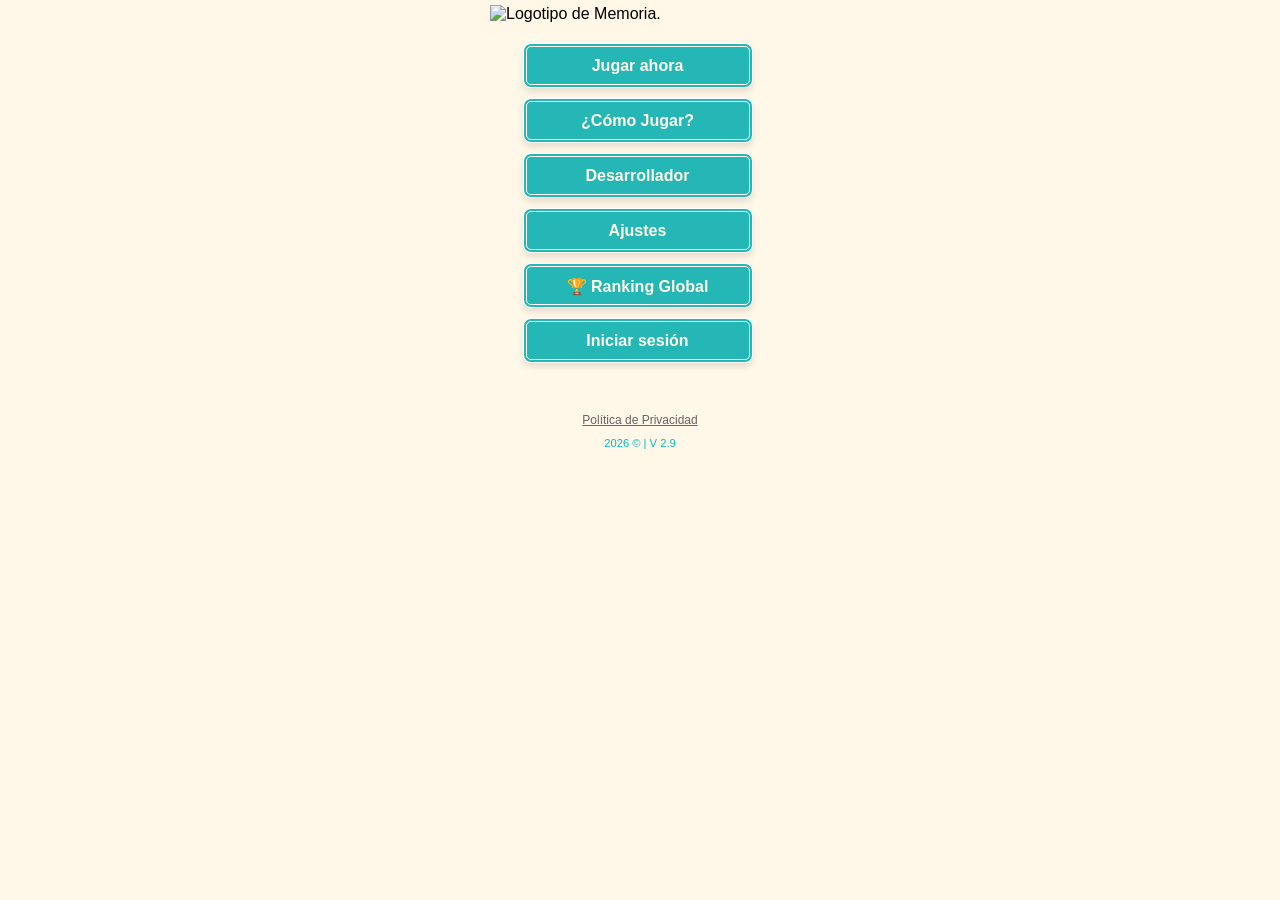
==== juego.html @ 7cce0005 "Actualizar juego.html" ====
<!DOCTYPE html>
<html lang="es-ve">
<head>
<!-- Google Tag Manager -->
<script>(function(w,d,s,l,i){w[l]=w[l]||[];w[l].push({'gtm.start':
new Date().getTime(),event:'gtm.js'});var f=d.getElementsByTagName(s)[0],
j=d.createElement(s),dl=l!='dataLayer'?'&l='+l:'';j.async=true;j.src=
'https://www.googletagmanager.com/gtm.js?id='+i+dl;f.parentNode.insertBefore(j,f);
})(window,document,'script','dataLayer','GTM-NGZ45QMT');</script>
<!-- End Google Tag Manager -->


    <meta charset="UTF-8">
    <title>Memoria</title>

    <meta name="viewport" content="width=device-width, initial-scale=1.0, maximum-scale=1.0, user-scalable=no, shrink-to-fit=no">
<meta name="google-adsense-account" content="ca-pub-4904948441378686">
    <meta name="author" content="Yanpiero Mujica">

    <meta name="title" content="Memoria | ¡Fortalece Tu Memoria!">

    <meta name="description" content="Juego de memoria interactivo con cronómetro, record de tiempo, puntos, score y números de victorias.">

    <meta name="keywords" content="Juego de memoria, entrena tu cerebro, aprende jugando, memoria online, memoria">

    <meta name="theme-color" content="#fff7e7">

    <meta name="robots" content="index, follow">

    <!-- Apple -->
    <meta name="apple-mobile-web-app-status-bar-style" content="default">
    <meta name="apple-mobile-web-app-title" content="Memoria | ¡Fortalece tu Memoria!">
    <meta name="format-detection" content="telephone=no, address=no, email=no">

    <link rel="apple-touch-icon" href="https://memoria-ymujica.vercel.app" sizes="180x180">

    <link rel="apple-touch-startup-image" href="https://memoria-ymujica.vercel.app/memoria.webp">
    <meta name="color-scheme" content="light dark">

    <!-- Open Graph (Facebook, LinkedIn, etc.) -->
    <meta property="og:title" content="Memoria | ¡Fortalece tu Memoria!">
    <meta property="og:description" content=" Juego interactivo de memoria con cronómetro, tiempo record, puntos, score números de Victorias.">
    <meta property="og:type" content="website">
    <meta property="og:url" content="https://memoria-ymujica.vercel.app">
    <meta property="og:image" content="https://memoria-ymujica.vercel.app/memoria.webp">

    <!-- Twitter Card -->
    <meta name="twitter:card" content="summary_large_image">
    <meta name="twitter:title" content="Memoria | ¡Fortalece tu Memoria!">
    <meta name="twitter:description" content="Juego interactivo de memoria con cronómetro, tiempo record, puntos, score números de Victorias.">
    <meta name="twitter:image" content="https://memoria-ymujica.vercel.app/memoria.webp">

    <!-- Localización -->
    <meta name="geo.region" content="VE-J" />
    <meta name="geo.placename" content="Puerto Cabello, Venezuela" />
    <meta name="geo.position" content="10.4696;-68.0149" />
    <meta name="ICBM" content="10.4696, -68.0149" />

    <link rel="stylesheet" href="style.css">
    <link rel="stylesheet" href="fuentes.css" type="text/css" media="all" />
    <link rel="stylesheet" href="icofont.min.css" type="text/css" media="all" />
    <link rel="shortcut icon" href="memoria-ico.webp" type="image/x-icon" />

    <script src="https://imasdk.googleapis.com/js/sdkloader/ima3.js"></script>

      <script defer src="https://www.paypal.com/sdk/js?client-id=AWzLgFu6y9ElpUoQCBYJPf7OWQUaOFPDxSVL7UrSVDQteqFinGalLvHEt4aJCNxUja_aO5AY-lYuT3KP&components=paypal-subscriptions&currency=USD"></script>
    <script src="//web.webpushs.com/js/push/d87d5962637fd4ed0592c606c1a87211_1.js" async></script>

<script async src="https://pagead2.googlesyndication.com/pagead/js/adsbygoogle.js?client=ca-pub-4904948441378686"
     crossorigin="anonymous"></script>
</head>
<body>

<header class="header">
    <img id="img" class="img" src="memoria.svg" alt="Logotipo de Memoria." />

</header>

<main class="menu-principal" id="menu-principal">

            <!-- Botones en pantalla móvil -->
 <div class="contenedor">
        <div class="cont__btn">
            <button id="btn-jugar" class="btn__menu" data-i18n="jugar_ahora">Jugar ahora</button>

            <button id="btn-como-jugar" class="btn__menu" data-i18n="como_jugar">¿Cómo Jugar?</button>

            <button id="btn-desarrolladores" class="btn__menu" data-i18n="desarrollador">Desarrollador</button>

<button id="btn-ajustes" class="btn__menu" data-i18n="ajustes">Ajustes</button>

<button id="btn-ranking" class="btn__menu" data-i18n="ranking_btn">🏆 Ranking Global</button>

<!-- Barra de usuario -->
<div class="login">
        <button id="btn-login-menu" class="btn__menu" data-i18n="iniciar_sesion"><span id="" class="icofont-duotone icofont-sign-in">
    </span> Iniciar sesión</button>

<div id="user-info-menu" style="display: none; align-items: center; gap: 5px;"></div>
</div>
<!--
<button id="btn-salir" class="btn__menu" data-i18n="salir">Salir</button>
-->
        </div>
    </div>
</main>

<!-- VISTA DEL JUEGO (Oculta al inicio, se muestra al dar click en Jugar) -->

<section id="pantalla-juego" class="game-container">
    <!-- Botones en tamaño de PC -->
    <button id="btn-volver-menu" class="btn__secundario" title="Volver" data-i18n-title="titulo_volver">
        <i class="icofont-arrow-left"></i>
    </button>

    <div class="flex">
        <button id="btn-iniciar" class="btn" title="Iniciar el Juego" data-i18n="iniciar_juego" data-i18n-title="titulo_iniciar">Iniciar Juego</button>
        <button id="btn-reiniciar" class="btn" title="Remover las cartas" data-i18n="revolver_cartas" data-i18n-title="titulo_revolver">Revolver Cartas</button>
        <button id="btn-borrar-historial" class="btn" title="Reiniciar los Marcadores" data-i18n="resetear_valores" data-i18n-title="titulo_resetear">Resetear Valores</button>
    </div>

    <!-- Tablero -->
    <div id="tablero-juego" class="tablero">
        <!-- Generaremos las cartas dinámicamente con JS -->
    </div>
</section>


<!-- MODAL: Login / Registro -->
<div id="modal-login" class="modal-overlay" style="display: none;">
    <div class="modal-card">
        <h2 id="login-titulo" data-i18n="iniciar_sesion">Iniciar Sesión</h2>

        <!-- Formulario -->
        <form id="form-auth" style="display: flex; flex-direction: column; gap: 12px; margin: 20px 0;">
            <input 
                type="email" 
                id="auth-email" 
                data-i18n-placeholder="correo_electronico"
                placeholder="Correo electrónico" 
                required
                style="padding: 10px; border-radius: 6px; border: 1px solid #ccc; font-size: 15px;"
            >
            <input 
                type="password" 
                id="auth-password" 
                data-i18n-placeholder="contrasena_min"
                placeholder="Contraseña (mín. 6 caracteres)" 
                required
                minlength="6"
                style="padding: 10px; border-radius: 6px; border: 1px solid #ccc; font-size: 15px;"
            >
            <input 
                type="text" 
                id="auth-username" 
                data-i18n-placeholder="nombre_usuario"
                placeholder="Nombre de usuario (solo al registrarse)" 
                style="padding: 10px; border-radius: 6px; border: 1px solid #ccc; font-size: 15px; display: none;"
            >

<!-- En el formulario de registro, añade esto -->
<div id="pais-container" style="display: none; margin-top: 10px;">
    <label for="auth-pais" style="font-size: 14px; color: #333;">País de origen:</label>
    <select id="auth-pais" style="width: 100%; padding: 10px; border-radius: 6px; border: 1px solid #ccc; font-size: 15px; margin-top: 5px; background: white; color: #333;">
        <option value="🌎">🌎 Selecciona tu país</option>  
   <option value="🇦🇬">🇦🇬 Antigua y Barbuda</option>  
<option value="🇦🇼">🇦🇼 Aruba</option> 
        <option value="🇦🇷">🇦🇷 Argentina</option>
<option value="🇧🇸">🇧🇸 Bahamas</option> 
<option value="🇧🇧">🇧🇧 Barbados</option> 
<option value="🇧🇿">🇧🇿 Belice</option> 
<option value="🇧🇴">🇧🇴 Bolivia</option>
        <option value="🇧🇷">🇧🇷 Brasil</option>
<option value="🇧🇶">🇧🇶 Bonaire</option> 
<option value="🇨🇦">🇨🇦 Canadá</option>
        <option value="🇨🇱">🇨🇱 Chile</option>
<option value="🇨🇴">🇨🇴 Colombia</option>
<option value="🇨🇷">🇨🇷 Costa Rica</option>
<option value="🇨🇺">🇨🇺 Cuba</option>
<option value="🇩🇲">🇩🇲 Dominica</option> 
<option value="🇨🇼">🇨🇼 Curacao</option> 
<option value="🇪🇨">🇪🇨 Ecuador</option>
<option value="🇸🇻">🇸🇻 El Salvador</option>

<option value="🇪🇸">🇪🇸 España</option>
<option value="🇺🇸">🇺🇸 Estados Unidos</option>
<option value="🇬🇩">🇬🇩 Granada</option>
<option value="🇬🇹">🇬🇹 Guatemala</option>
<option value="🇬🇾">🇬🇾 Guyana</option> 
<option value="🇭🇹">🇭🇹 Haití</option>
<option value="🇭🇳">🇭🇳 Honduras</option>
<option value="🇯🇲">🇯🇲 Jamaica</option> 
<option value="🇲🇽">🇲🇽 México</option>
<option value="🇳🇮">🇳🇮 Nicaragua</option>
<option value="🇵🇦">🇵🇦 Panamá</option>
<option value="🇵🇾">🇵🇾 Paraguay</option>
<option value="🇵🇪">🇵🇪 Perú</option> 
<option value="🇵🇷">🇵🇷 Puerto Rico</option>
<option value="🇩🇴">🇩🇴 República Dominicana</option>
<option value="🇰🇳">🇰🇳 San Cristobal y Nieves</option> 
<option value="🇱🇨">🇱🇨 Santa Lucia</option> 
<option value="🇻🇨">🇻🇨 San Vicente y las Granadinas</option> 
<option value="🇸🇷">🇸🇷 Suriname</option> 
<option value="🇹🇹">🇹🇹 Trinidad y Tobago</option> 
 <option value="🇺🇾">🇺🇾 Uruguay</option>
      <option value="🇻🇪">🇻🇪 Venezuela</option>  
        
    </select>
</div>

            <button type="submit" id="btn-auth-submit" class="btn" data-i18n="entrar" style="margin-top: 5px;">
                Entrar
            </button>
        </form>

        <!-- Mensaje de error / éxito -->
        <p id="auth-mensaje" style="text-align: center; font-size: 14px; margin: 10px 0; min-height: 20px;"></p>

        <!-- Alternar entre login y registro -->
        <p style="text-align: center; font-size: 14px;">
            <span id="auth-cambiar-texto" data-i18n="no_tienes_cuenta">¿No tienes cuenta?</span>
            <a href="#" id="auth-cambiar-modo" data-i18n="registrate" style="color: #0056b3; font-weight: bold;">
                Regístrate
            </a>
        </p>

        <button class="btn-cerrar-modal" data-i18n="cerrar" style="margin-top: 15px;">Cerrar</button>
    </div>
</div>


<!-- MODAL: ¿Cómo Jugar? -->
<div id="modal-como-jugar" class="modal-overlay" style="display: none;">
    <div class="modal-card">
        <hgroup>
            <h2 data-i18n="como_jugar_titulo">¿Cómo Jugar?</h2>
            <h3 data-i18n="como_jugar_subtitulo">¡Pon a prueba tu memoria, acumula aciertos y mantén tus vidas a salvo!</h3>
        </hgroup>
        <p data-i18n="como_jugar_paso1">Voltea las cartas: Haz clic en dos cartas para descubrir los iconos ocultos en el tablero.</p>
        <p data-i18n="como_jugar_paso2">Haz parejas y gana vidas: Cada vez que encuentres una pareja correcta, ganarás vidas como recompensa para seguir jugando.</p>
        <p data-i18n="como_jugar_paso3">Cuidado con los errores: Si las cartas no coinciden, perderás una vida. Tienes un límite inicial de 7 vidas. Si te quedas a cero, podrás ver un anuncio rápido para recuperarlas y continuar exactamente donde ibas.</p>
        <p data-i18n="como_jugar_paso4">Objetivo: Voltea las cartas de dos en dos para encontrar las parejas idénticas antes de que se te acaben las 7 vidas.</p>
        <button class="btn-cerrar-modal" data-i18n="cerrar">Cerrar</button>
    </div>
</div>

<!-- MODAL: Ajustes -->
<div id="modal-ajustes" class="modal-overlay" style="display: none;">
    <div class="modal-card">
        <h2 data-i18n="ajustes_titulo">Ajustes</h2>

        <!-- Opción de Sonido -->
        <div class="setting-item">
            <span data-i18n="sonido">Sonido:</span>
            <button id="btn-toggle-sonido" class="btn-toggle activo"><i class="icofont-volume-bar"></i> <span data-i18n="activado">Activado</span></button>
        </div>

        <!-- Opción de Dark Mode -->
        <div class="setting-item">
            <span data-i18n="modo">Modo:</span>
            <button id="btn-toggle-dark"><i class="icofont-moon"></i> <span data-i18n="dark">Dark</span></button>
        </div>

        <!-- Ajustar Animaciones -->
        <div class="setting-item">
            <span data-i18n="animaciones">Animaciones</span>
            <button id="btn-toggle-animaciones" class="btn-toggle" data-i18n="animaciones_activadas">Activadas</button>
        </div>

       <!-- Ajustar Idiomas -->
<div class="setting-item">
    <span data-i18n="idioma">Idioma</span>
    <select id="btn-toggle-idioma" class="btn-toggle" style="background: white; color: #333; padding: 5px 10px; max-height: 200px;">
        <option value="es">Español</option>
        <option value="en">English</option>
        <option value="pt">Português</option>
        <option value="fr">Français</option>
        <option value="it">Italiano</option>
        <option value="de">Deutsch</option>
        <option value="nl">Nederlands</option>
        <option value="ar">العربية</option>
        <option value="ja">日本語</option>
        <option value="ko">한국어</option>
        <option value="zh">中文</option>
        <option value="ru">Русский</option>
        <option value="el">Ελληνικά</option>
        <option value="he">עברית</option>
        <option value="id">Bahasa Indonesia</option>
        <option value="gn">Guaraní</option>
        <option value="guc">Wayuunaiki</option>
        <option value="wau">Warao</option>
        <option value="pex">Pemón</option>
        <option value="jiv">Jivi (Hiwi)</option>
        <option value="wot">Wottuja (Piaroa)</option>
        <option value="pap">Papiamento</option>
    </select>
</div>
        <button class="btn-cerrar-modal" data-i18n="cerrar">Cerrar</button>
    </div>
</div>

<!-- MODAL: Desarrolladores -->
<div id="modal-desarrolladores" class="modal-overlay" style="display: none;">
    <div class="modal-card">
        <h2 data-i18n="desarrollador_titulo">Desarrollador</h2>
        <p>
            <span data-i18n="desarrollador_texto">Hola, soy Yampiero Mujica, creé Memoria con mucho cariño, HTML, CSS y Javascript para que pases un buen rato entrenando tu memoria sin anuncios molestos. Si te gusta el proyecto y quieres apoyarme a mantenerlo activo, invítame un café haciendo clic en la tacita</span>
            <a href="https://paypal.me/yanpierom" target="_blank" class="btn-apoyo" title="Invítame un café">
                <span class="icono-cafe"><i class="icofont-coffee-mug"></i></span>
            </a>
        </p>
        <button class="btn-cerrar-modal" data-i18n="cerrar">Cerrar</button>
    </div>
</div>



<!-- Modal de "Sin Vidas" / Monetización -->
<div id="modal-sin-vidas" class="modal-overlay" style="display: none;">
    <div class="modal-card">
        <h2 data-i18n="sin_vidas_titulo">¡Te has quedado sin vidas!</h2>
        <p data-i18n="sin_vidas_mensaje">¿Qué deseas hacer para continuar?</p>



        <div class="modal-botones">

               <!-- AQUÍ VA EL BOTÓN DE PAYPAL -->
      <div id="paypal-button-container" style="margin: 15px 0;"></div>
<!-- Dentro del modal-sin-vidas -->
<button id="btn-ver-anuncio" class="btn-video" data-i18n="ver_anuncio" style="background: #28a745; color: white; padding: 12px; border: none; border-radius: 8px; font-weight: bold; width: 100%; margin-bottom: 10px; cursor: pointer;">
    🎬 <span data-i18n="ver_anuncio_texto">Ver anuncio y salvar mi progreso</span>
</button>
<button id="btn-reiniciar" class="btn-penalizacion" data-i18n="reiniciar_partida" style="background: #e74c3c; color: white; padding: 12px; border: none; border-radius: 8px; font-weight: bold; width: 100%; cursor: pointer;">
    🔄 <span data-i18n="reiniciar_partida_texto">Reiniciar partida (Perder progreso)</span>
</button>

        </div>
    </div>
</div>

<footer class="footer" id="footer">
  <!-- ENLACE A LA POLÍTICA DE PRIVACIDAD -->
    <div style="margin: 10px 0 10px 0; font-size: 12px;">
        <a href="privacidad.html" data-i18n="politica_privacidad" style="color: #666; text-decoration: underline;">Política de Privacidad</a>
    </div>
    <div><p class="pie" data-i18n="version" >2026 © | V 2.9</p></div>
</footer>

<!-- MODAL: Ranking Global -->
<div id="modal-ranking" class="modal-overlay" style="display: none;">
    <div class="modal-card">
        <h2 data-i18n="ranking_titulo">🏆 Ranking Global</h2>
        <p data-i18n="ranking_subtitulo" style="font-size: 13px; color: #666;">Los 10 mejores jugadores por Score.</p>
        
        <div id="ranking-lista" style="margin: 15px 0; max-height: 300px; overflow-y: auto;">
            <p style="text-align: center; color: #999;">Cargando ranking...</p>
        </div>
        
        <div id="ranking-mi-posicion" style="padding: 10px; background: #f0f8ff; border-radius: 6px; margin-bottom: 15px; font-size: 14px; display: none;"></div>
        
        <button class="btn-cerrar-modal" data-i18n="cerrar">Cerrar</button>
    </div>
</div>

<!-- Modal del sistema dinámico -->
<div id="modal-sistema" class="modal-overlay" style="display: none;">
    <div class="modal-content">
        <h2 id="modal-titulo" class="modal-titulo" data-i18n="alerta">¡Alerta!</h2>
        <p id="modal-mensaje" class="modal-mensaje" data-i18n="mensaje_generico">Este es un mensaje genérico.</p>
        <button id="modal-boton-secundario" class="modal-boton-secundario" data-i18n="jugar_de_nuevo" style="display: none;">Jugar de nuevo</button>
        <button id="modal-boton-principal" class="modal-boton-accion" data-i18n="aceptar">Aceptar</button>
    </div>
</div>

<script type="module" src="main.js"></script>
<script src="https://cdn.jsdelivr.net/npm/canvas-confetti@1.6.0/dist/confetti.browser.min.js"></script>


</body>
</html>
---- style.css ----
/* Estilos Base (Mobile First) */
* {
    margin: 0;
    padding: 0;
    box-sizing: border-box;
}

:root {
    --color-claro: #fff7e7;
    --color-oscuro: #001f54;
    --color-yellow: #ffc224;
    --color-primary: #01bbbe;
    --color-secundary: #ffa188;
}
/* Estilos por defecto (Modo Claro) */
body {
    display: flex;
    flex-direction: column;
    align-items: center;
    font-size: 100%;
    font-family: "VAG Rounded Next Regular", sans-serif;
    padding: 5px 10px;
    background-color: var(--color-claro);
}

/* Bloquear el scroll del fondo cuando un modal está abierto */
body.modal-abierto {
    overflow: hidden;
}

/* Estilos cuando se activa el Modo Oscuro */
body.dark-mode {
    background-color: var(--color-oscuro);
    color: #e0e0e0;
}

/* Puedes adaptar las tarjetas o contenedores si es necesario */
body.dark-mode .tablero {
    background-color: #1e1e1e;
}

.header {
position: relative;
    width: 100%;
}

.boton__flex {
 display: flex;
flex-direction: column;
}

.username {
align-items: center;
color: var(--color-primary);
display: block;
font-size: 1em;
font-weight: bold;
margin: 0 auto;
padding: 5px 0;
text-aline: center;
}

.contenedor {
    width: 85%;
    margin: 0 auto;
    max-width: 1200px;
    padding: 20px 0 30px 0;
}

.valores {
    color: var(--color-oscuro);
    font-size: 1em;
    font-weight: 900;
}

/* Forzar a que los iconos de icofont tengan espacio y no se oculten */
.vidas-flotantes i, #vidas i {
    display: inline-block !important;
    font-style: normal !important;
}

/* Estilo por defecto para Móviles: 3 columnas y 2 filas (3 arriba, 3 abajo) */
.grid-stats {
    display: grid;
    grid-template-columns: repeat(3, 1fr);
    gap: 5px;
    text-align: center;
}

/* En pantallas de PC (mayores a 768px): Todo en una sola fila de 6 columnas */
@media (min-width: 768px) {
    .grid-stats {
        grid-template-columns: repeat(6, 1fr);
    }
}

.img {
    display: block;
    width: 70%;
    margin: 0 auto;
filter: drop-shadow( 0 4px 6px var(--color-claro));

    @media (width >= 760px) {
        width: 300px;
    }
}

.flex {
    display: flex;
    flex-wrap: wrap;
    justify-content: center;
    align-items: center;
    margin: 0 0 10px;
}

.btn,
.btn__menu {
    display:;
    color: #fff7e7;
    background-color: #25b7b6;
    border: 4px double #fff;
    border-radius: 8px;
    margin-right: 5px;
    padding: 10px 20px;
    text-aline: center;
    font-size: 0.7em;
    font-weight: 900;
    cursor: pointer;
    width: 100px;
}

.cont__btn {
    display: flex;
    flex-direction: column;
    gap-bottom: 10px;
    justify-content: center;
    align-items: center;
}

.btn__menu {
    box-shadow: 0 4px 6px rgba(0, 0, 0, 0.1);
    display: block;
    height: 45px;
    font-size: 1em;
    margin-bottom: 10px;
    place-content: center;
    width: 230px;
}

.btn:hover,
.btn__menu:hover {
    transition: 0.5s ease;
    background-color: #fb8370;
}

.btn__secundario {
    border: none;
    color: #fff;
    text-shadow: 5px 2px 6px rgba(0, 0, 0, 0.5);
    position: absolute;
    top: 45px;
    left: 5px;
    font-size: 2.5em;
    background: transparent;
}


/* El tablero se adapta al ancho disponible */

.tablero {
    display: grid;
    grid-template-columns: repeat(4, 1fr);
    /* Fuerza exactamente 4 columnas */
    gap: 5px;
    /* Espacio entre las cartas */
    width: 100%;

    background: transparent;
    @media (width >= 760px) {
        width: 500px;

        /* Tamaño máximo en escritorio */
        justify-content: center;
        align-items: centet;
    }
}


.card {
    aspect-ratio: 3/4;
    /* Mantiene la proporción de la carta */
    perspective: 1000px;
    cursor: pointer;
}

.card-inner {
    position: relative;
    width: 100%;
    height: 100%;
    text-align: center;
    transition: transform 0.6s;
    transform-style: preserve-3d;
}

.card.flipped
.card-inner {
    transform: rotateY(180deg);
}

.card-front,
.card-back {
    position: absolute;
    width: 100%;
    height: 100%;
    backface-visibility: hidden;
    color: var(--color-yellow);
    display: flex;
    align-items: center;
    justify-content: center;
    border: 4px double #fff;
    background: #25b7b6;
    border-radius: 8px;
    /* Bordes redondeados modernos */
    font-size: 2em;
    font-weight: 900;
}

.card-back {
    transform: rotateY(180deg);
    background: #fff;
    border: 4px double var(--color-oscuro);
    color: var(--color-oscuro);
    font-weight: 500;
}

.card-back i {
    color: var(--color-oscuro);
    font-size: 1.7em;
    font-weight: 500;
}

/* Animación para simular que se revuelven las cartas */

@keyframes revolverEfecto {
    0% {
        transform: scale(1) rotate(0deg);
        opacity: 0.5;
    }
    50% {
        transform: scale(0.95) rotate(-3deg);
        opacity: 0.8;
    }
    100% {
        transform: scale(1) rotate(0deg);
        opacity: 1;
    }
}

.revolviendo {
    animation: revolverEfecto 0.4s ease-in-out;
}

/* Si las animaciones están desactivadas, anulamos las transiciones */
body.sin-animaciones .card-inner {
    transition: transform 0s !important;
}

body.sin-animaciones .tablero.revolviendo {
    animation: none !important;
}

body.sin-animaciones .modal-content,
body.sin-animaciones .modal-overlay {
    transition: none !important;
}

.btn-apoyo {
    display: inline-flex;
    align-items: center;
    gap: 8px;
    background-color: transparent;
    color: var(--color-primary); /* Steel Blue clásico */
    border: none;
    padding: 6px 12px;
    
    font-family: inherit;
    font-size: 0.9em;
    font-weight: 500;
    text-decoration: none;
    transition: all 0.3s ease;
    cursor: pointer;
}

.btn-apoyo:hover {
    background-color: var(--color-primary);
    color: #ffffff;
    box-shadow: 0 4px 12px rgba(70, 130, 180, 0.25);
    transform: translateY(-1px);
}

.icono-cafe {
    font-size: 2.5em;
}

  .texto-apoyo {
        display: block;
    }
  

/* Ocultar el texto en pantallas muy pequeñas de móviles para que solo quede el ícono y ocupe menos espacio */
@media (max-width: 480px) {
  /*  .btn-apoyo {
        padding: 8px;
        border-radius: 50%;
    }
*/
}

.pie {
color: var(--color-primary);
font-size: 0.7em;
text-align: center;
}

/* Estilos generales para los modales */

.game-container {
display: none;
    padding: 8px 0 0;
z-index: ;
}

.modal-overlay {
    position: fixed;
    top: 0;
    left: 0;
    width: 100%;
    height: 100%;
    background: #fff /*var(--color-oscuro)*;
    display: none; /* Oculto por defecto para que no aparezcan solos */
    justify-content: center;
    align-items: center;
    z-index: 10000; /* Asegura que esté por encima de todo */
    opacity: 0;
    visibility: hidden;
    transition: opacity 0.3s ease, visibility 0.3s ease;
}


.modal-card {
    background: white;
    color: var(--color-oscuro);
    padding: 25px;
    border-radius: 12px;
    width: 90%;
    max-width: 350px;
    text-align: center;
    box-shadow: 0 4px 15px rgba(0,0,0,0.2);
}

.modal-card button {
    margin-top: 15px;
    background-color: var(--color-primary);
    color: white;
    border: none;
    font-size: 1em;
    font-weight: 900;
    padding: 8px 15px;
    border-radius: 5px;
    cursor: pointer;
}

.setting-item {
    display: flex;
    justify-content: space-between;
    align-items: center;
    margin: 20px 0;
    font-size: 16px;
}

.btn-toggle {
    background-color: #ccc;
    color: #333;
    border: none;
    padding: 8px 15px;
    border-radius: 5px;
    cursor: pointer;
    font-weight: bold;
    transition: background 0.2s;
}

/* --- ESTILOS GENERALES PARA LOS MODALES Y SISTEMA --- */

.modal-overlay {
    position: fixed;
    top: 0;
    left: 0;
    width: 100%;
    height: 100%;
    background: rgba(0, 0, 0, 0.7); /* Fondo oscuro semitransparente unificado */
    display: none; /* Oculto por defecto para que no aparezcan solos */
    justify-content: center;
    align-items: center;
    z-index: 10000; /* Asegura que esté por encima de todo */
    opacity: 0;
    visibility: hidden;
    transition: opacity 0.3s ease, visibility 0.3s ease;
}

/* Esta clase 'activo' es la que inyecta JavaScript para mostrarlos */
.modal-overlay.activo {
    display: flex !important;
    opacity: 1;
    visibility: visible;
}

.modal-card {
    background: white;
    color: var(--color-oscuro);
    padding: 25px;
    border-radius: 12px;
    width: 90%;
    max-width: 350px;
    text-align: center;
    box-shadow: 0 4px 15px rgba(0,0,0,0.2);
}

.modal-card button {
    margin-top: 15px;
    background-color: var(--color-primary);
    color: white;
    border: none;
    font-size: 1em;
    font-weight: 900;
    padding: 8px 15px;
    border-radius: 5px;
    cursor: pointer;
}

.setting-item {
    display: flex;
    justify-content: space-between;
    align-items: center;
    margin: 20px 0;
    font-size: 16px;
}

.btn-toggle {
    background-color: #ccc;
    color: #333;
    border: none;
    padding: 8px 15px;
    border-radius: 5px;
    cursor: pointer;
    font-weight: bold;
    transition: background 0.2s;
}

/* Contenedor interno del modal del sistema */
.modal-content {
    background: #ffffff;
    width: 90%;
    max-width: 400px;
    border-radius: 20px;
    padding: 30px;
    text-align: center;
    box-shadow: 0 10px 25px rgba(0,0,0,0.3);
    transform: scale(0.8);
    transition: transform 0.3s ease;
}

.modal-overlay.activo .modal-content {
    transform: scale(1); /* Pequeña animación de zoom al abrir */
}

.modal-titulo {
    color: #0a2a45;
    margin-top: 0;
    font-size: 22px;
    margin-bottom: 15px;
}

.modal-mensaje {
    color: #4a5568;
    font-size: 16px;
    line-height: 1.5;
    margin-bottom: 25px;
}

/* Botones dentro del modal del sistema */
.modal-boton-accion, .modal-boton-secundario {
    display: inline-block;
    padding: 10px 20px;
    border-radius: 25px;
    font-size: 15px;
    font-weight: 600;
    cursor: pointer;
    border: none;
    transition: all 0.2s ease;
    margin: 5px;
}

.modal-boton-accion {
    background-color: #4682b4; /* Steel Blue clásico de tu app */
    color: white;
}

.modal-boton-accion:hover {
    background-color: #3a6b91;
}

.modal-boton-secundario {
    background-color: #edf2f7;
    color: #4a5568;
}

.modal-boton-secundario:hover {
    background-color: #e2e8f0;
}
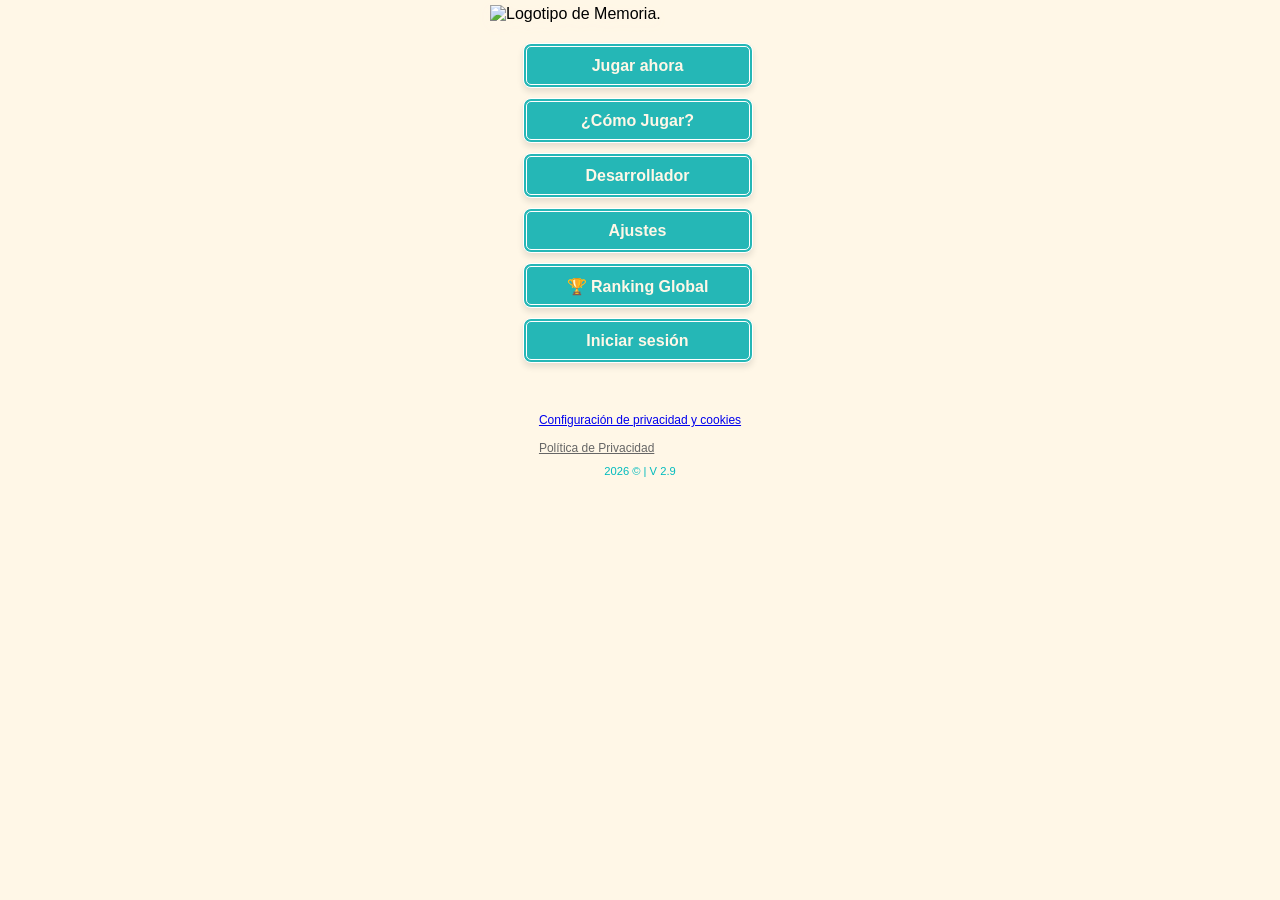
==== commit e052565d: "Actualizar juego.html" ====
--- a/juego.html
+++ b/juego.html
@@ -162,7 +162,7 @@
 <div id="pais-container" style="display: none; margin-top: 10px;">
     <label for="auth-pais" style="font-size: 14px; color: #333;">País de origen:</label>
     <select id="auth-pais" style="width: 100%; padding: 10px; border-radius: 6px; border: 1px solid #ccc; font-size: 15px; margin-top: 5px; background: white; color: #333;">
-        <option value="🌎">🌎 Selecciona tu país</option>  
+        <option value="">Selecciona tu país</option>  
    <option value="🇦🇬">🇦🇬 Antigua y Barbuda</option>  
 <option value="🇦🇼">🇦🇼 Aruba</option> 
         <option value="🇦🇷">🇦🇷 Argentina</option>
@@ -342,6 +342,9 @@
 <footer class="footer" id="footer">
   <!-- ENLACE A LA POLÍTICA DE PRIVACIDAD -->
     <div style="margin: 10px 0 10px 0; font-size: 12px;">
+<a href="javascript:googlefc.callbackQueue.push(googlefc.showRevocationMessage)">Configuración de privacidad y cookies</a>
+</br>
+</br>
         <a href="privacidad.html" data-i18n="politica_privacidad" style="color: #666; text-decoration: underline;">Política de Privacidad</a>
     </div>
     <div><p class="pie" data-i18n="version" >2026 © | V 2.9</p></div>
